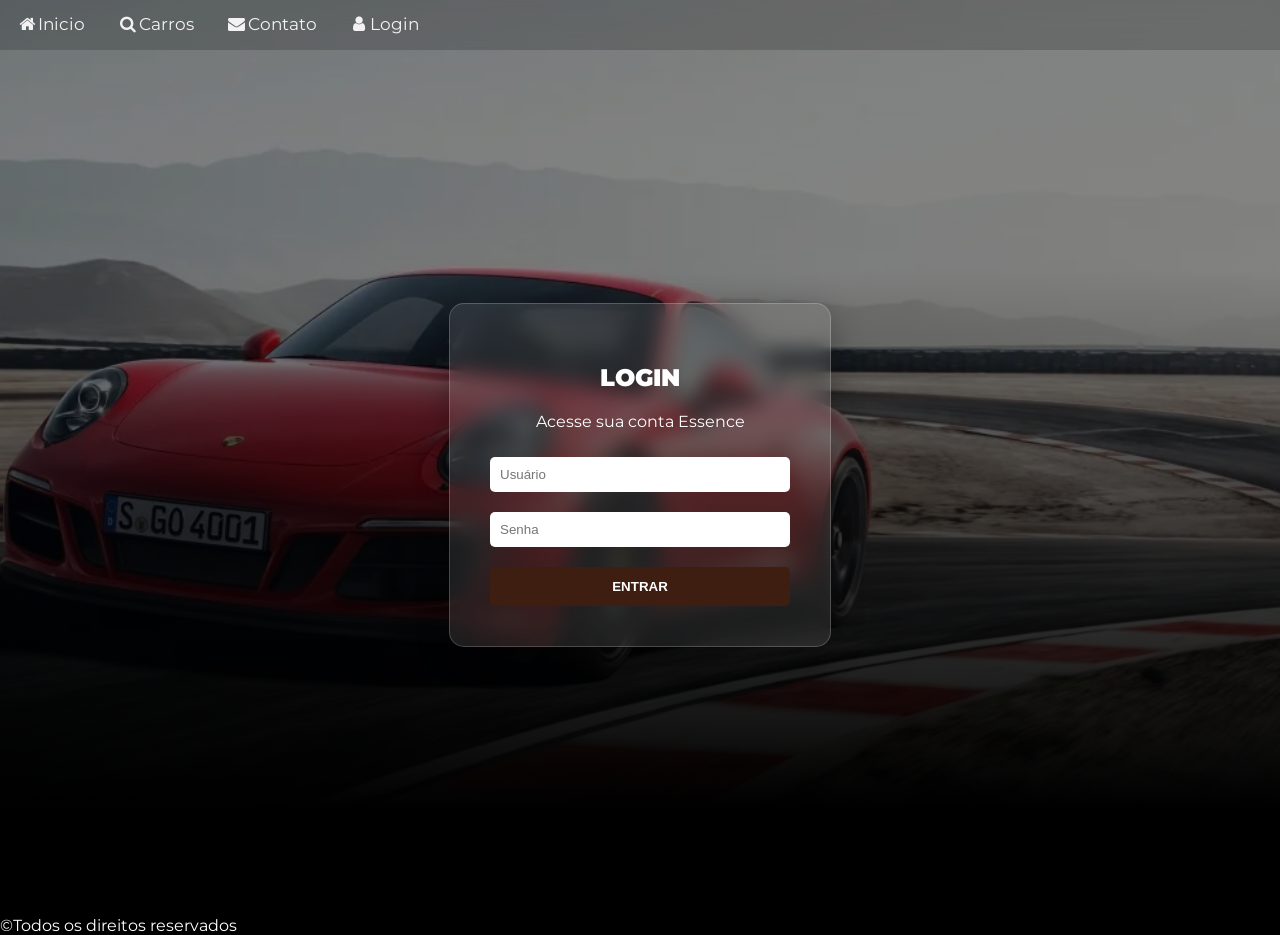
==== VS CODE/login.html @ 59fd311e "Add files via upload" ====
<!DOCTYPE html>
<html lang="pt-br">

<head>
    <meta charset="UTF-8">
    <meta name="viewport" content="width=device-width, initial-scale=1.0">
    <title>Login - Essence Automóveis</title>
    
    <!-- Importando a fonte moderna Montserrat -->
    <link rel="preconnect" href="https://fonts.googleapis.com">
    <link rel="preconnect" href="https://fonts.gstatic.com" crossorigin>
    <link href="https://fonts.googleapis.com/css2?family=Montserrat:wght@300;400;700;900&display=swap" rel="stylesheet">
    <link rel="stylesheet" href="login.css">
    <!-- Font Awesome para os ícones -->
    <link rel="stylesheet" href="https://cdnjs.cloudflare.com/ajax/libs/font-awesome/4.7.0/css/font-awesome.min.css">
</head>
    <style>
        /* CSS INTEGRADO PARA GARANTIR QUE FUNCIONE DE PRIMEIRA */
        
        :root {
            /* A cor do seu site (hwb 0 36% 63%) convertida para RGB para o gradiente funcionar */
            --cor-fundo: #000000; 
        }

        body, html {
            margin: 0;
            padding: 0;
            height: 100%;
            font-family: 'Montserrat', sans-serif;
            background-color: var(--cor-fundo); /* Cor de segurança no fundo */
        }

        /* CONFIGURAÇÃO DO BACKGROUND COM FADE */
        body {
            background: 
                /* O Gradiente cria o FADE (vai do transparente no topo até a cor do fundo embaixo) */
                linear-gradient(to bottom, rgba(0,0,0,0.474) 30%, var(--cor-fundo) 90%),
                url(imagens/porshe.jpg); 
            
            background-size: cover;        /* Faz a imagem cobrir a tela toda */
            background-position: center;   /* Centraliza a imagem */
            background-attachment: fixed;  /* A imagem não rola com a página */
            background-repeat: no-repeat;
        }

        /* NAVBAR (Seguindo seu padrão anterior) */
       .navbar {
    background-color: rgba(0, 0, 0, 0.178); /* Fundo semi-transparente */
    backdrop-filter: blur(10px);          /* Efeito moderno de vidro */
    height: 50px;                         /* ALTURA DEFINIDA AQUI */
    width: 100%;
    overflow: hidden;                     /* Importante para limpar os floats dos links */
    position: relative;
    z-index: 10;}
        .navbar a {
            float: left;
            display: block;
            color: #f2f2f2;
            text-align: center;
            padding: 14px 16px;
            text-decoration: none;
            font-size: 17px;
            font-weight: 400;
        }

        .navbar a:hover {
            background-color: #ddd;
            color: black;
        }

        /* CONTEÚDO DO LOGIN */
        .login-container {
            display:flex;
            justify-content: center;
            align-items: center;
            height: calc(100vh - 50px); /* Desconta a altura da navbar */
        }

        .login-box {
            background: rgba(255, 255, 255, 0.1); /* Caixa semi-transparente (moderno) */
            backdrop-filter: blur(10px); /* Efeito de vidro embaçado */
            padding: 40px;
            border-radius: 15px;
            border: 1px solid rgba(255, 255, 255, 0.2);
            box-shadow: 0 8px 32px rgba(0,0,0,0.3);
            width: 300px;
            text-align: center;
            color: white;
        }

        .login-box h2 {
            font-weight: 900;
            text-transform: uppercase;
            margin-bottom: 20px;
        }

        .login-box input {
            width: 100%;
            padding: 10px;
            margin: 10px 0;
            border-radius: 5px;
            border: none;
            box-sizing: border-box;
        }

        .login-box button {
            width: 100%;
            padding: 12px;
            background-color: #3f1e12;
            color: white;
            border: none;
            border-radius: 5px;
            cursor: pointer;
            font-weight: bold;
            margin-top: 10px;
        }

        .login-box button:hover {
            background-color: #5a2b1a;
        }

    </style>

<body>

    <div class="navbar">
        <a href="index.html"><i class="fa fa-fw fa-home"></i>Inicio</a>
        <a href="search.html"><i class="fa fa-fw fa-search"></i>Carros</a>
        <a href="contact.html"><i class="fa fa-fw fa-envelope"></i>Contato</a>
        <a class="active" href="login.html"><i class="fa fa-fw fa-user"></i>Login</a>
    </div>

    <div class="login-container">
        <div class="login-box">
            <h2>Login</h2>
            <p>Acesse sua conta Essence</p>
            <input type="text" placeholder="Usuário">
            <input type="password" placeholder="Senha">
            <button type="submit">ENTRAR</button>
        </div>
    </div>
<p>&copy;Todos os direitos reservados</p>
 <style>
p {color:white}
</style>
</body>
</html>
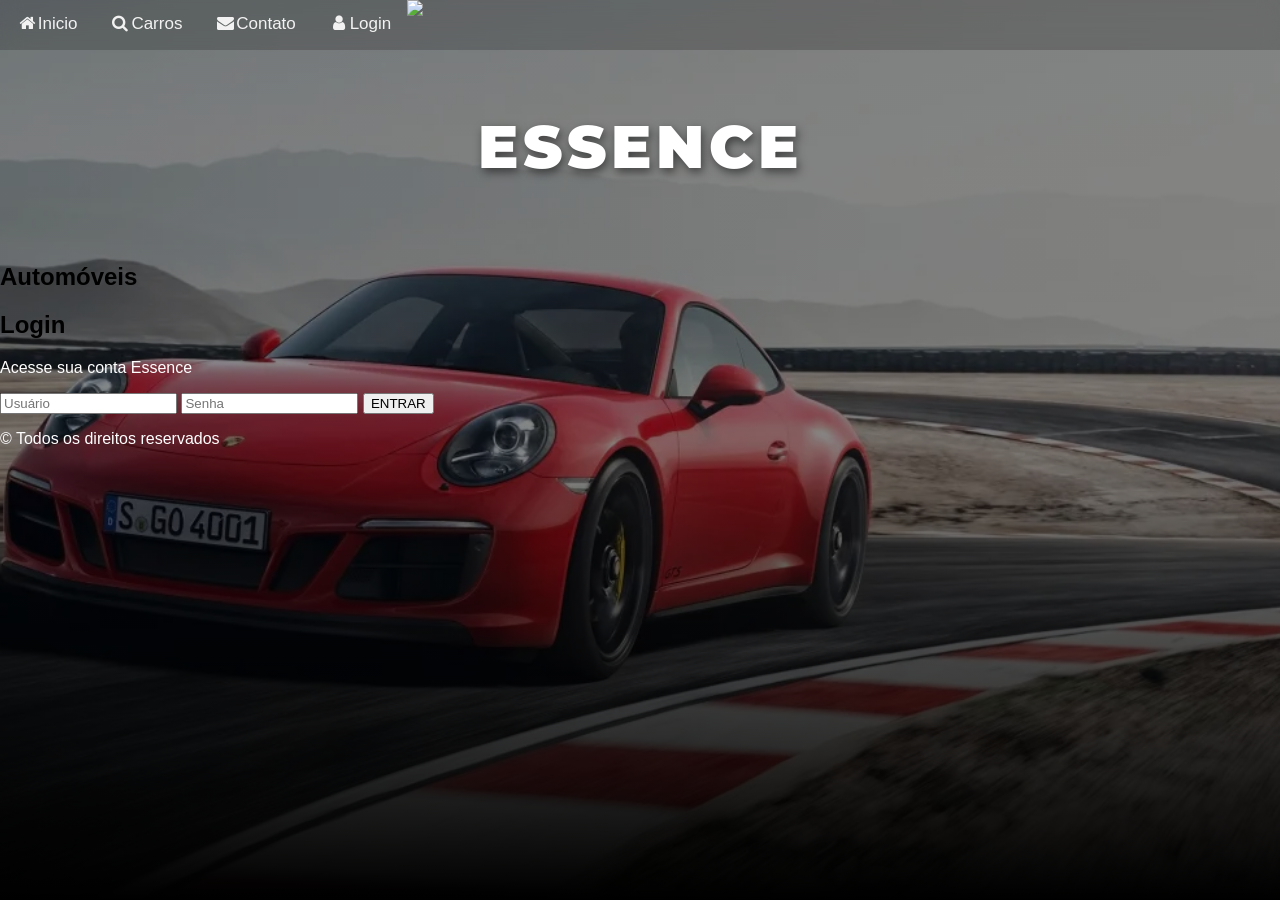
==== commit 5e40f4fe: "Refactor login.html structure and styles" ====
--- a/VS CODE/login.html
+++ b/VS CODE/login.html
@@ -4,144 +4,39 @@
 <head>
     <meta charset="UTF-8">
     <meta name="viewport" content="width=device-width, initial-scale=1.0">
-    <title>Login - Essence Automóveis</title>
+    <title>Essence Automóveis</title>
     
     <!-- Importando a fonte moderna Montserrat -->
     <link rel="preconnect" href="https://fonts.googleapis.com">
     <link rel="preconnect" href="https://fonts.gstatic.com" crossorigin>
     <link href="https://fonts.googleapis.com/css2?family=Montserrat:wght@300;400;700;900&display=swap" rel="stylesheet">
-    <link rel="stylesheet" href="login.css">
+    <link rel="stylesheet" href="style.css">
     <!-- Font Awesome para os ícones -->
     <link rel="stylesheet" href="https://cdnjs.cloudflare.com/ajax/libs/font-awesome/4.7.0/css/font-awesome.min.css">
 </head>
-    <style>
-        /* CSS INTEGRADO PARA GARANTIR QUE FUNCIONE DE PRIMEIRA */
-        
-        :root {
-            /* A cor do seu site (hwb 0 36% 63%) convertida para RGB para o gradiente funcionar */
-            --cor-fundo: #000000; 
-        }
-
-        body, html {
-            margin: 0;
-            padding: 0;
-            height: 100%;
-            font-family: 'Montserrat', sans-serif;
-            background-color: var(--cor-fundo); /* Cor de segurança no fundo */
-        }
-
-        /* CONFIGURAÇÃO DO BACKGROUND COM FADE */
-        body {
-            background: 
-                /* O Gradiente cria o FADE (vai do transparente no topo até a cor do fundo embaixo) */
-                linear-gradient(to bottom, rgba(0,0,0,0.474) 30%, var(--cor-fundo) 90%),
-                url(imagens/porshe.jpg); 
-            
-            background-size: cover;        /* Faz a imagem cobrir a tela toda */
-            background-position: center;   /* Centraliza a imagem */
-            background-attachment: fixed;  /* A imagem não rola com a página */
-            background-repeat: no-repeat;
-        }
-
-        /* NAVBAR (Seguindo seu padrão anterior) */
-       .navbar {
-    background-color: rgba(0, 0, 0, 0.178); /* Fundo semi-transparente */
-    backdrop-filter: blur(10px);          /* Efeito moderno de vidro */
-    height: 50px;                         /* ALTURA DEFINIDA AQUI */
-    width: 100%;
-    overflow: hidden;                     /* Importante para limpar os floats dos links */
-    position: relative;
-    z-index: 10;}
-        .navbar a {
-            float: left;
-            display: block;
-            color: #f2f2f2;
-            text-align: center;
-            padding: 14px 16px;
-            text-decoration: none;
-            font-size: 17px;
-            font-weight: 400;
-        }
-
-        .navbar a:hover {
-            background-color: #ddd;
-            color: black;
-        }
-
-        /* CONTEÚDO DO LOGIN */
-        .login-container {
-            display:flex;
-            justify-content: center;
-            align-items: center;
-            height: calc(100vh - 50px); /* Desconta a altura da navbar */
-        }
-
-        .login-box {
-            background: rgba(255, 255, 255, 0.1); /* Caixa semi-transparente (moderno) */
-            backdrop-filter: blur(10px); /* Efeito de vidro embaçado */
-            padding: 40px;
-            border-radius: 15px;
-            border: 1px solid rgba(255, 255, 255, 0.2);
-            box-shadow: 0 8px 32px rgba(0,0,0,0.3);
-            width: 300px;
-            text-align: center;
-            color: white;
-        }
-
-        .login-box h2 {
-            font-weight: 900;
-            text-transform: uppercase;
-            margin-bottom: 20px;
-        }
-
-        .login-box input {
-            width: 100%;
-            padding: 10px;
-            margin: 10px 0;
-            border-radius: 5px;
-            border: none;
-            box-sizing: border-box;
-        }
-
-        .login-box button {
-            width: 100%;
-            padding: 12px;
-            background-color: #3f1e12;
-            color: white;
-            border: none;
-            border-radius: 5px;
-            cursor: pointer;
-            font-weight: bold;
-            margin-top: 10px;
-        }
-
-        .login-box button:hover {
-            background-color: #5a2b1a;
-        }
-
-    </style>
-
-<body>
-
-    <div class="navbar">
+<body> 
+    <div class="navbar" id="navbar">
+        <img src="imagens/logo.jpg" class="logo">
         <a href="index.html"><i class="fa fa-fw fa-home"></i>Inicio</a>
-        <a href="search.html"><i class="fa fa-fw fa-search"></i>Carros</a>
+        <a href="carros.html"><i class="fa fa-fw fa-search"></i>Carros</a>
         <a href="contact.html"><i class="fa fa-fw fa-envelope"></i>Contato</a>
         <a class="active" href="login.html"><i class="fa fa-fw fa-user"></i>Login</a>
     </div>
-
+    <div class="destaque">
+        <h1>Essence</h1>
+        <h2><span class="autocor">Auto</span>móveis</h2>
+    </div>
     <div class="login-container">
         <div class="login-box">
             <h2>Login</h2>
-            <p>Acesse sua conta Essence</p>
+            <p class="acesse"> Acesse sua conta Essence</p> 
             <input type="text" placeholder="Usuário">
             <input type="password" placeholder="Senha">
             <button type="submit">ENTRAR</button>
         </div>
     </div>
-<p>&copy;Todos os direitos reservados</p>
- <style>
-p {color:white}
-</style>
+ <footer> 
+        <p>&copy; Todos os direitos reservados</p>
+ </footer>
 </body>
-</html>+</html>
--- a/VS CODE/style.css
+++ b/VS CODE/style.css
@@ -0,0 +1,159 @@
+body {
+    /* O segredo: Colocar o gradiente ANTES da imagem, separados por vírgula */
+    background-image: 
+        linear-gradient(to bottom, rgba(0, 0, 0, 0.474) 50%, #000000 100%), 
+        url('imagens/porshe.jpg');
+    background-size: cover;
+    background-position: center;
+    background-attachment: fixed; /* Mantém o fundo parado ao rolar */
+    background-repeat: no-repeat;
+    font-family: Arial, sans-serif;
+    margin: 0;
+    min-height: 100vh; /* Garante que o fundo ocupe a tela toda */
+}
+/* 2. NAVBAR TRANSPARENTE */
+.navbar {
+    background-color: rgba(0, 0, 0, 0.178); /* Fundo semi-transparente */
+    backdrop-filter: blur(10px);          /* Efeito moderno de vidro */
+    height: 50px;                         /* ALTURA DEFINIDA AQUI */
+    width: 100%;
+    overflow: hidden;                     /* Importante para limpar os floats dos links */
+    position: relative;
+    z-index: 10;
+}
+        .navbar a {
+            float: left;
+            display: block;
+            color: #f2f2f2;
+            text-align: center;
+            padding: 14px 16px;
+            text-decoration: none;
+            font-size: 17px;
+            font-weight: 400;
+            transition: 0.7s;
+        }
+
+        .navbar a:hover {
+            background-color: #ddd;
+            color: black;
+        }
+.auto {color:yellow}
+h1 {
+  font-family: 'Montserrat', sans-serif;
+    font-weight: 900;
+    font-size: 60px;
+    text-align: center;
+    color: white;
+    
+    /* Removemos a cor sólida e deixamos transparente */
+    background-color: transparent; 
+    
+    /* Adicionamos sombra ao texto para ele não sumir na foto */
+    text-shadow: 2px 4px 10px rgba(0, 0, 0, 0.5); 
+    
+    padding: 60px 0; /* Mais espaço para mostrar a imagem */
+    margin: 0;
+    text-transform: uppercase;
+    letter-spacing: 5px;}
+/* Container que organiza as fotos em colunas */
+.galeria-grid {
+    display: grid;
+    /* Define o tamanho das colunas e permite que elas se repitam */
+    grid-template-columns: repeat(auto-fit, 350px); 
+    
+    /* O gap define o espaço tanto entre colunas quanto entre linhas */
+    gap: 30px; 
+    
+    /* Centraliza o bloco todo na tela */
+    justify-content: center; 
+    
+    padding: 20px;
+}
+
+/* Cada card de foto individual */
+.slideshow-container {
+    position: relative;
+    background-color: transparent; /* O branco agora só aparece aqui */
+    width: 350px; /* Largura fixa do card */
+    height: 290px; /* Altura fixa do card */
+    border-radius: 8px;
+    overflow: hidden; /* Garante que a foto e setas não saiam do box */
+    border: 4px solid hwb(0 11% 89% / 0.932); /* Borda sólida de 4px com uma cor escura (ajuste a cor como quiser) */
+    box-shadow: 0 4px 8px rgba(0,0,0,0.2); /* Adiciona uma sombra suave para dar profundidade (opcional) */
+    
+    /* Garante que a borda seja incluída no tamanho total do elemento */
+    box-sizing: border-box; 
+}
+
+/* A imagem dentro do card */
+.mySlides img {
+    width: 100%;
+    height: 100%;
+    object-fit: fill; /* Faz a foto preencher o espaço sem distorcer */
+}
+/* Garante que os slides fiquem escondidos por padrão, o JS vai mostrar o primeiro */
+.mySlides {
+    display: none;
+    width: 100%;
+    height: 250px;
+}
+.numbertext {
+    height: 40px; /* ALTURA FIXA DO TEXTO */
+    line-height: 40px; /* Alinha o texto verticalmente no centro desses 40px */
+    background-color: lab(26.12% 1.5 1.23 / 0.836);
+    color: hsl(0, 0%, 0%);
+    font-weight: bold;
+    text-align: center;
+    font-family: sans-serif;
+    box-sizing: border-box; /* Garante que o padding não aumente o tamanho */
+}
+/* Botões prev/next (Fixados nas laterais do card branco) */
+.prev, .next {
+    cursor: pointer;
+    position: absolute;
+    top: 50%;
+    transform: translateY(-50%); /* Centraliza verticalmente certinho */
+    width: auto;
+    padding: 16px;
+    color: white;
+    font-weight: bold;
+    font-size: 18px;
+    background-color: rgba(0, 0, 0, 0.4);
+    transition: 0.3s;
+    user-select: none;
+    text-decoration: none;
+}
+
+.prev { left: 0; border-radius: 0 3px 3px 0; }
+.next { right: 0; border-radius: 3px 0 0 3px; }
+
+.prev:hover, .next:hover {
+    background-color: rgba(0, 0, 0, 0.8);
+}
+
+/* Legendas e Textos */
+.text {
+    color: #f2f2f2;
+    font-size: 14px;
+    padding: 8px 12px;
+    position: absolute;
+    bottom: 8px;
+    width: 100%;
+    text-align: center;
+    background: rgba(0,0,0,0.5);
+}
+
+/* Animação de esmaecimento */
+.fade {
+    animation-name: fade;
+    animation-duration: 1.5s;
+}
+
+@keyframes fade {
+    from {opacity: .4} 
+    to {opacity: 1}
+}
+.footer{
+    position:static
+}
+p {color:white}
